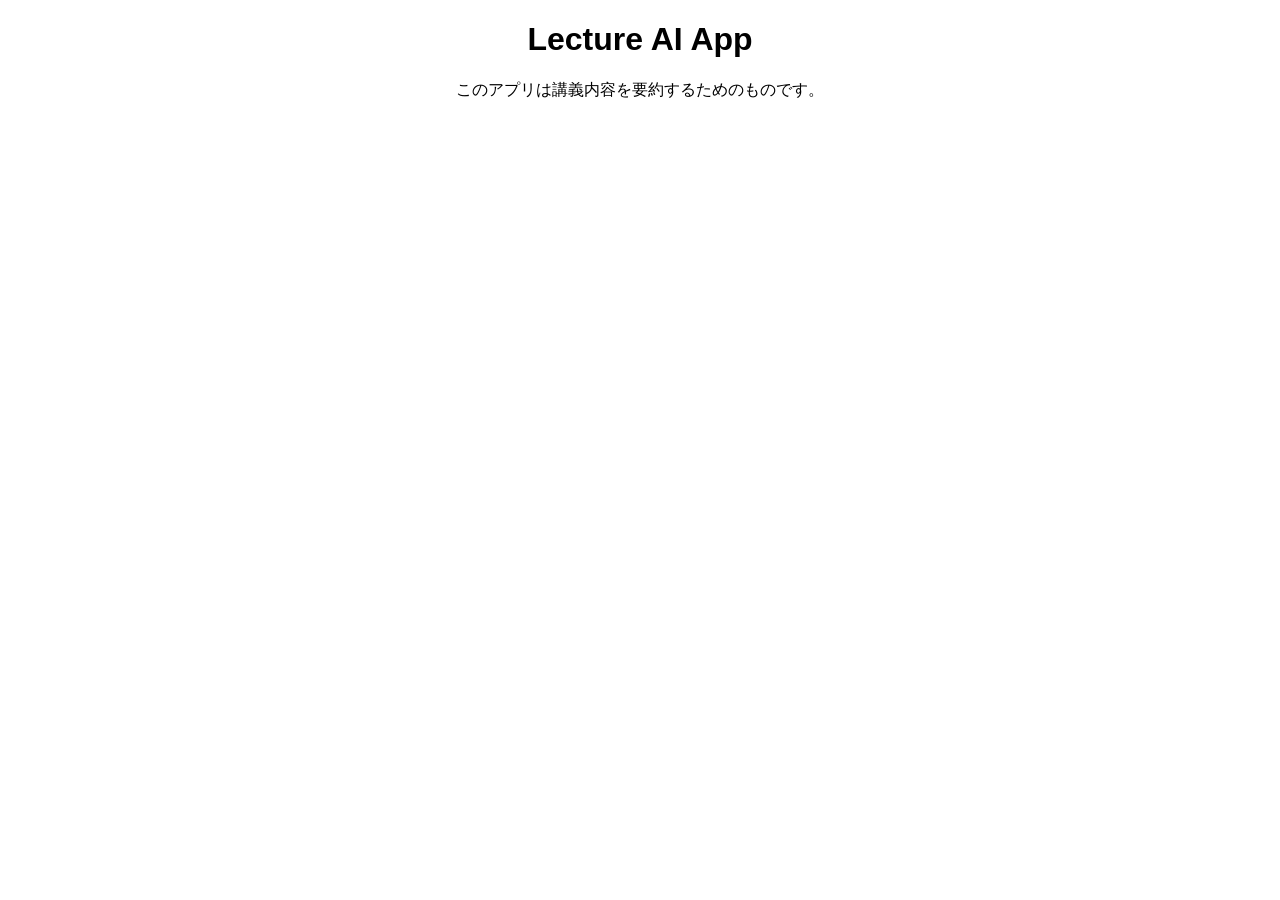
==== index.html @ 11a4ac3c "Update index.html" ====
<!DOCTYPE html>
<html>
<head>
  <meta charset="UTF-8">
  <title>My Page</title>

  <style>
  body {
    font-family: Arial;
    text-align: center;
  }
</style>
  
</head>
<body>
  <h1>Lecture AI App</h1>
  <p>このアプリは講義内容を要約するためのものです。</p>
</body>
</html>
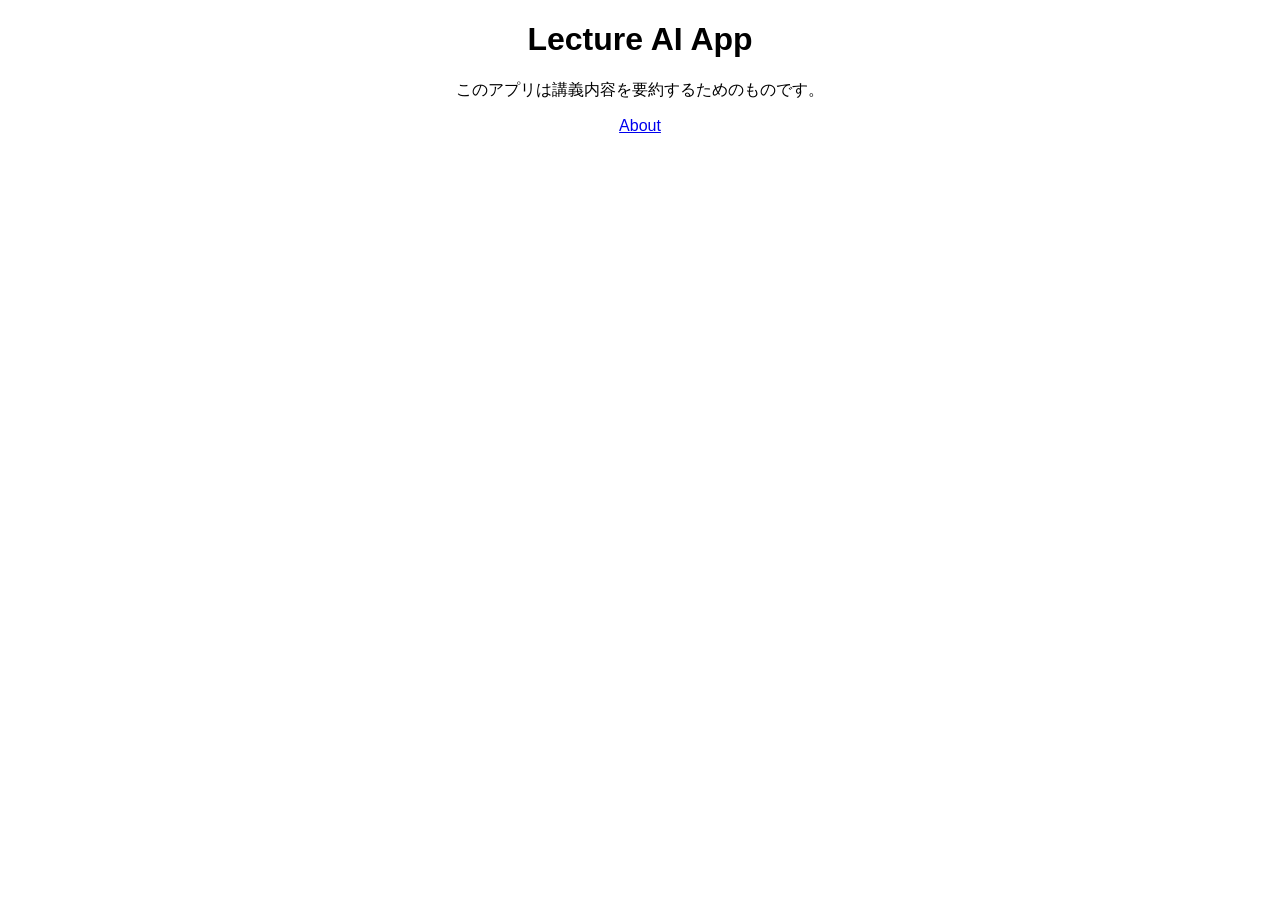
==== commit 6dacebd8: "Update index.html" ====
--- a/index.html
+++ b/index.html
@@ -15,6 +15,9 @@
 <body>
   <h1>Lecture AI App</h1>
   <p>このアプリは講義内容を要約するためのものです。</p>
+
+  <a href="about.html">About</a>
+  
 </body>
 </html>
 
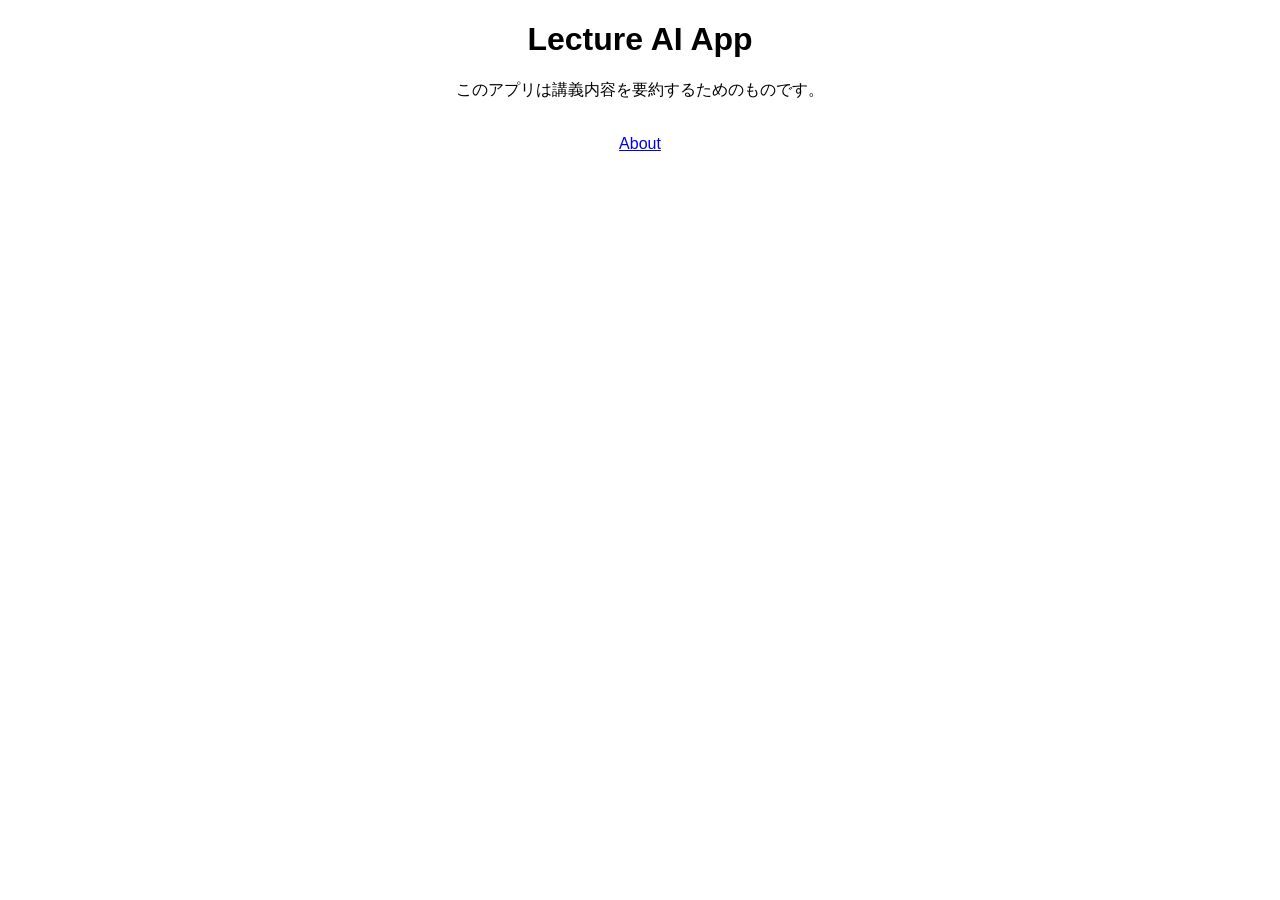
==== commit c919c124: "Update index.html" ====
--- a/index.html
+++ b/index.html
@@ -15,7 +15,8 @@
 <body>
   <h1>Lecture AI App</h1>
   <p>このアプリは講義内容を要約するためのものです。</p>
-
+  
+  <br>
   <a href="about.html">About</a>
   
 </body>
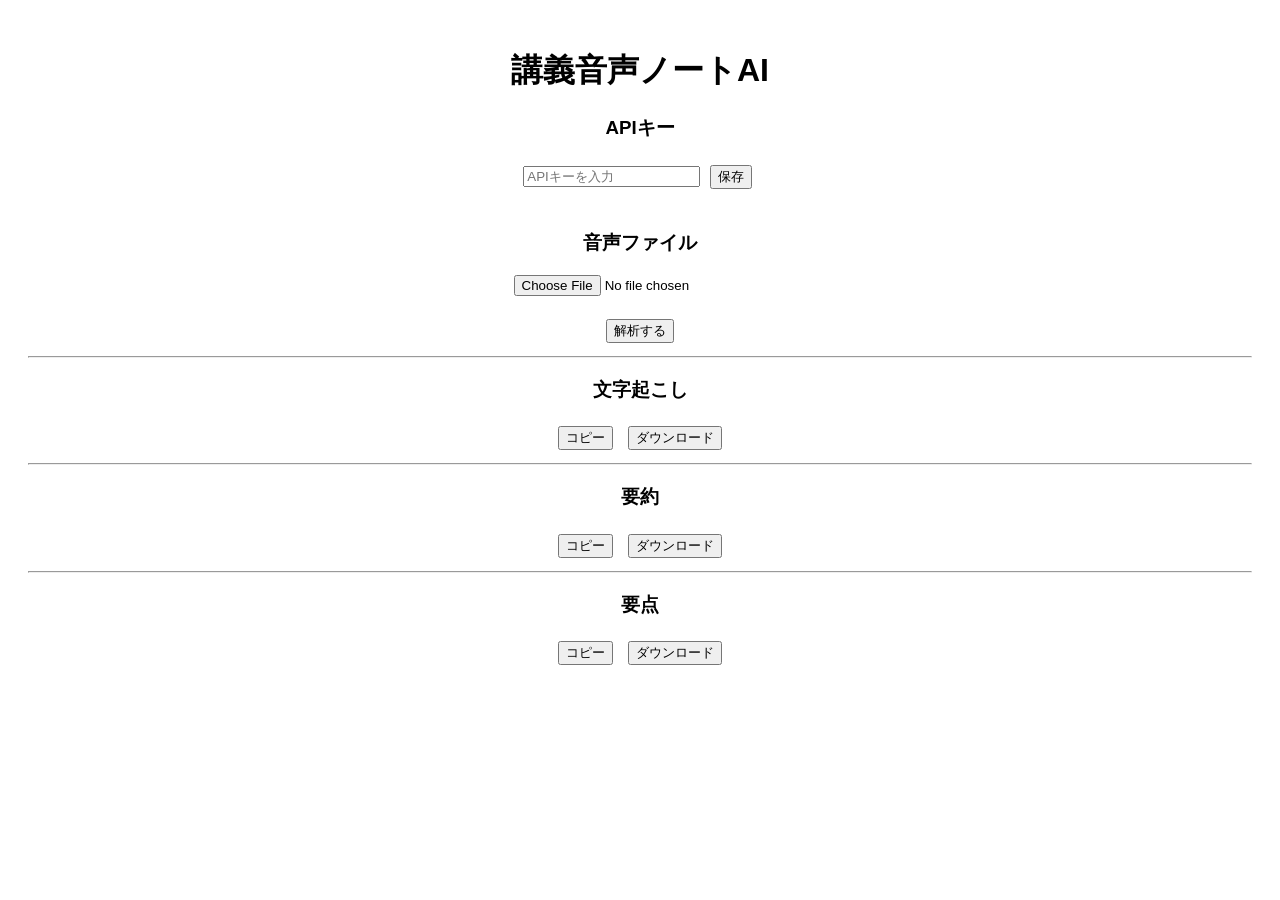
==== commit a85c48bb: "Update index.html" ====
--- a/index.html
+++ b/index.html
@@ -1,24 +1,67 @@
 <!DOCTYPE html>
-<html>
+<html lang="ja">
 <head>
   <meta charset="UTF-8">
-  <title>My Page</title>
+  <title>講義音声ノートAI</title>
+  <meta name="viewport" content="width=device-width, initial-scale=1.0">
 
   <style>
-  body {
-    font-family: Arial;
-    text-align: center;
-  }
-</style>
-  
+    body {
+      font-family: Arial;
+      text-align: center;
+      padding: 20px;
+    }
+    button {
+      margin: 5px;
+    }
+  </style>
 </head>
+
 <body>
-  <h1>Lecture AI App</h1>
-  <p>このアプリは講義内容を要約するためのものです。</p>
-  
-  <br>
-  <a href="about.html">About</a>
-  
+  <h1>講義音声ノートAI</h1>
+
+  <!-- APIキー -->
+  <h3>APIキー</h3>
+  <input type="password" id="apiKey" placeholder="APIキーを入力">
+  <button onclick="saveApiKey()">保存</button>
+
+  <br><br>
+
+  <!-- 音声 -->
+  <h3>音声ファイル</h3>
+  <input type="file" id="audioFile" accept="audio/*">
+
+  <br><br>
+
+  <!-- 実行 -->
+  <button onclick="analyzeAudio()">解析する</button>
+
+  <p id="loading" style="display:none;">解析中です…</p>
+
+  <hr>
+
+  <!-- 文字起こし -->
+  <h3>文字起こし</h3>
+  <p id="transcript"></p>
+  <button onclick="copyText('transcript')">コピー</button>
+  <button onclick="downloadText('transcript','transcript.txt')">ダウンロード</button>
+
+  <hr>
+
+  <!-- 要約 -->
+  <h3>要約</h3>
+  <p id="summary"></p>
+  <button onclick="copyText('summary')">コピー</button>
+  <button onclick="downloadText('summary','summary.txt')">ダウンロード</button>
+
+  <hr>
+
+  <!-- 要点 -->
+  <h3>要点</h3>
+  <p id="keypoints"></p>
+  <button onclick="copyText('keypoints')">コピー</button>
+  <button onclick="downloadText('keypoints','keypoints.txt')">ダウンロード</button>
+
+  <script src="script.js"></script>
 </body>
 </html>
-
